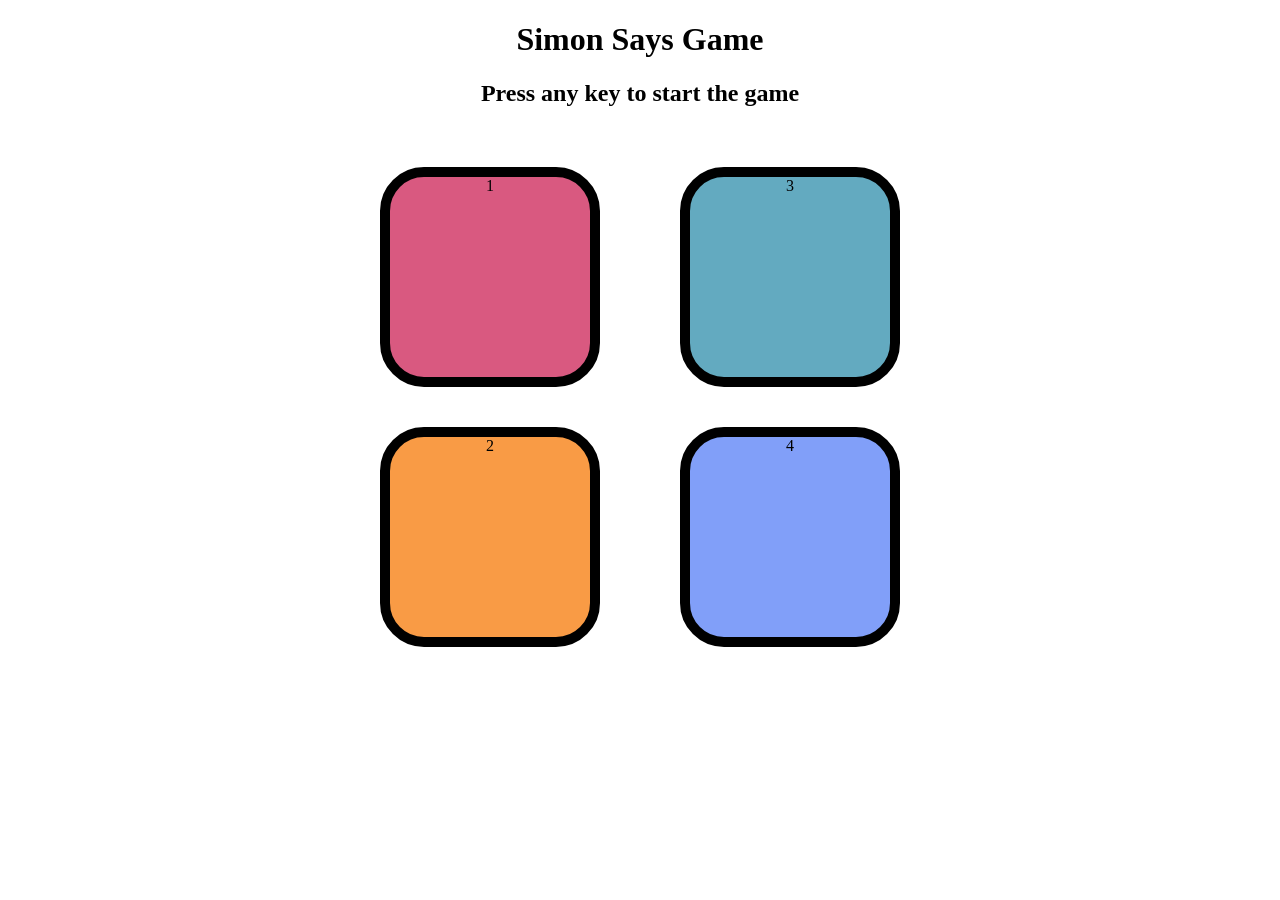
==== index.html @ ab347923 "Renamed game.html" ====
<!DOCTYPE html>
<html lang="en">
  <head>
    <meta charset="UTF-8" />
    <meta name="viewport" content="width=device-width, initial-scale=1.0" />
    <title>Simon Says Game</title>
    <link rel="stylesheet" href="Game.css" />
  </head>
  <body>
    <h1>Simon Says Game</h1>
    <h2>Press any key to start the game</h2>
    <div class="btn-container">
      <div class="line-one">
        <div class="btn red" type="button" id="red">1</div>
        <div class="btn yellow" type="button" id="yellow">2</div>
      </div>
      <div class="line-two">
        <div class="btn green" type="button" id="green">3</div>
        <div class="btn purple" type="button" id="purple">4</div>
      </div>
    </div>

    <script src="Game.js"></script>
  </body>
</html>
---- Game.css ----
body {
  text-align: center;
}

.btn {
  height: 200px;
  width: 200px;
  border-radius: 20%;
  border: 10px solid black;
  margin: 2.5rem;
}

.btn-container {
  display: flex;
  justify-content: center;
}

.yellow {
  background-color: #f99b45;
}

.red {
  background-color: #d95980;
}

.purple {
  background-color: #819ff9;
}

.green {
  background-color: #63aac0;
}

.flash {
  background-color: white;
}

.userflash {
  background-color: green;
}
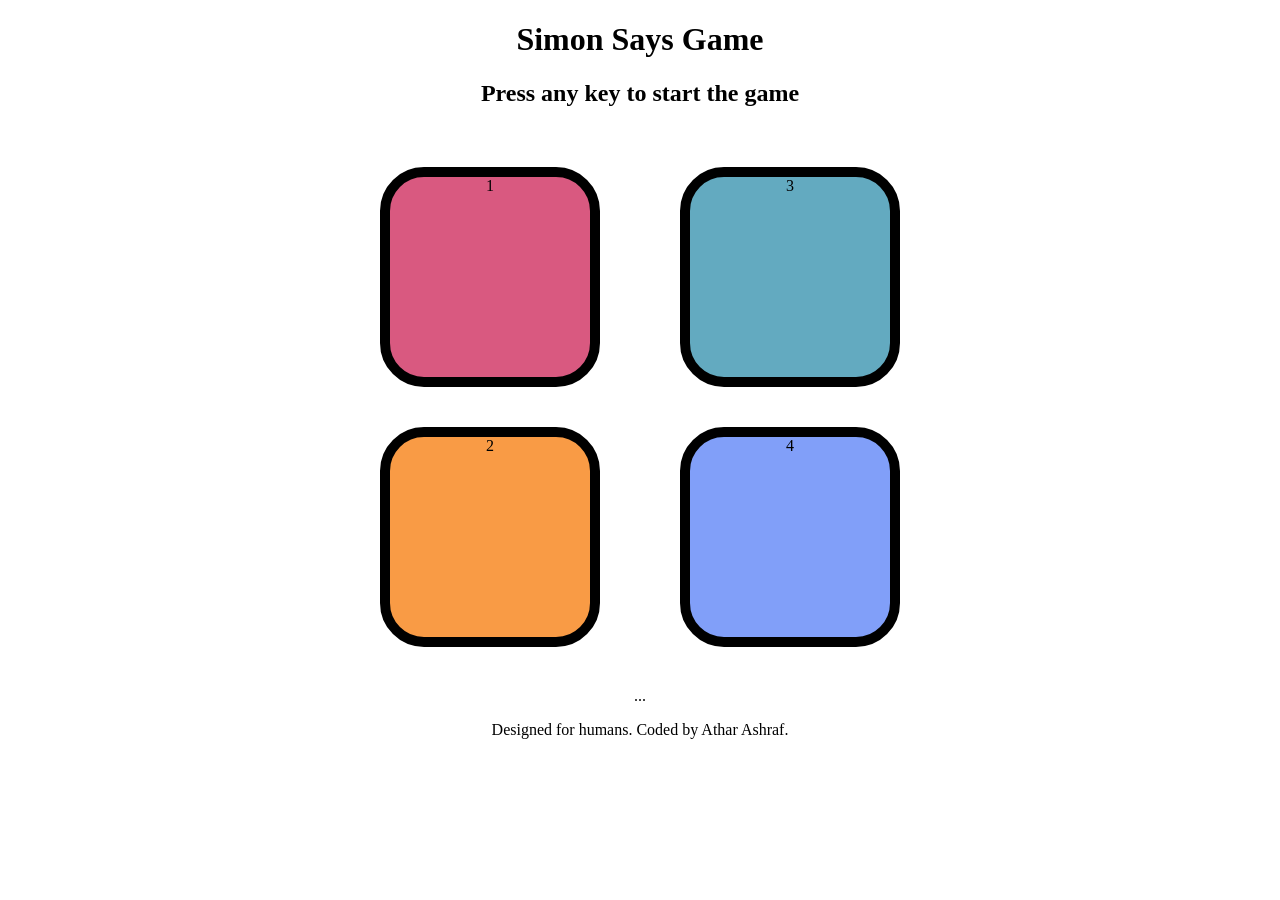
==== commit 6abe4a6d: "Add watermark with designer credit to index.html Added a watermark section with designer credit." ====
--- a/index.html
+++ b/index.html
@@ -19,7 +19,15 @@
         <div class="btn purple" type="button" id="purple">4</div>
       </div>
     </div>
+    <div class="btn-container">
+    ...
+</div>
+
+<div  class="watermark">
+  <!-- You're inspecting my code? Nice. We should be friends: https://www.linkedin.com/in/athar-ashraf-war-163786293/ -->
+  <p>Designed for humans. Coded by Athar Ashraf.</p>
+ </div>
 
     <script src="Game.js"></script>
   </body>
-</html>+</html>
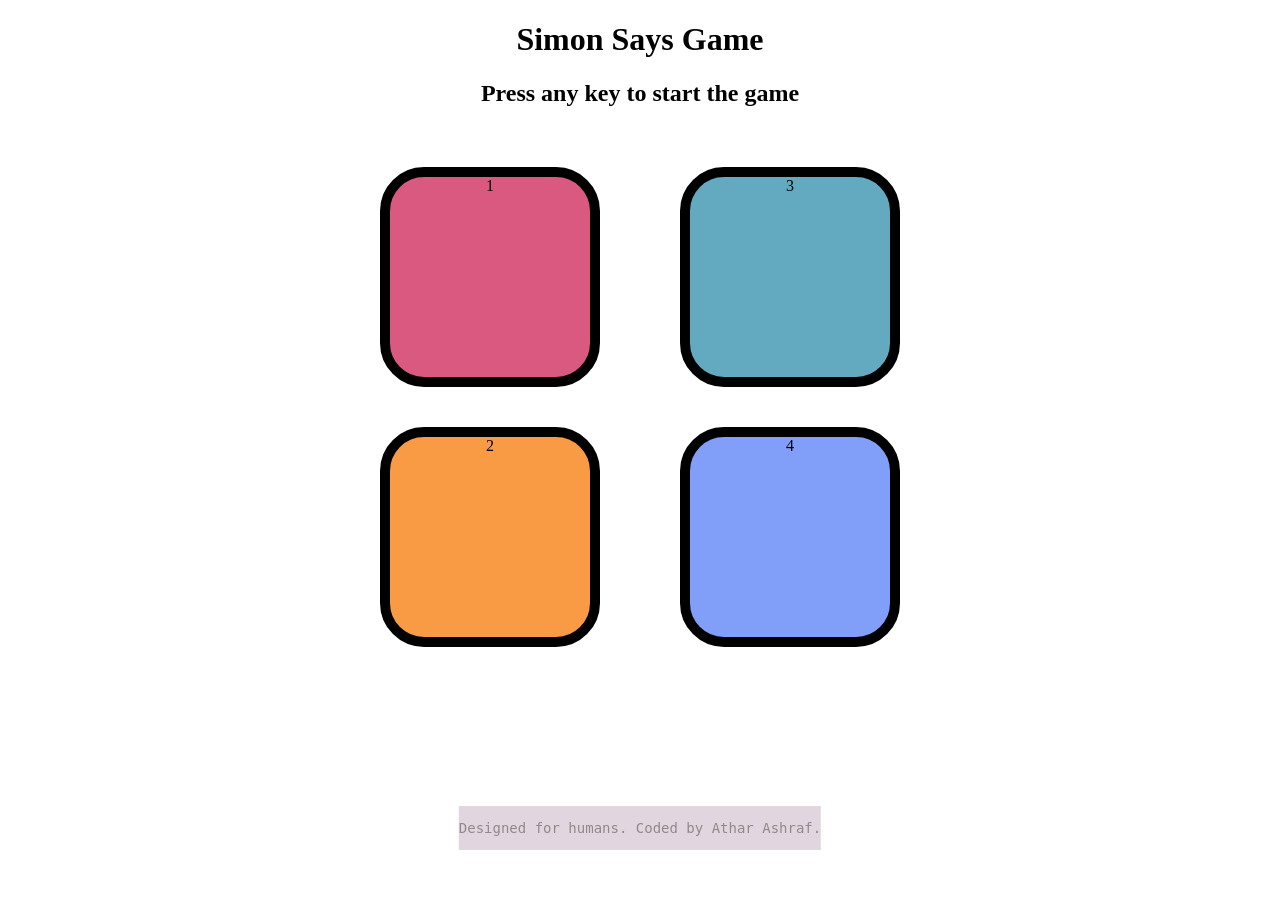
==== commit 9cefebdb: "Remove ellipsis from btn-container in index.html" ====
--- a/index.html
+++ b/index.html
@@ -9,6 +9,7 @@
   <body>
     <h1>Simon Says Game</h1>
     <h2>Press any key to start the game</h2>
+    <p id="fact"></p>
     <div class="btn-container">
       <div class="line-one">
         <div class="btn red" type="button" id="red">1</div>
@@ -20,7 +21,7 @@
       </div>
     </div>
     <div class="btn-container">
-    ...
+    
 </div>
 
 <div  class="watermark">
--- a/Game.css
+++ b/Game.css
@@ -37,4 +37,17 @@
 
 .userflash {
   background-color: green;
-}+}
+ .watermark {
+  position: fixed;
+  bottom: 50px;         
+  left: 50%;           
+  transform: translateX(-50%);
+  opacity: 0.5;        
+  font-family: 'Share Tech Mono', monospace;
+  font-size: 14px;
+  color: #231515;       
+  pointer-events: none; 
+  z-index: 100;         
+  background-color: #c4aec0;
+}
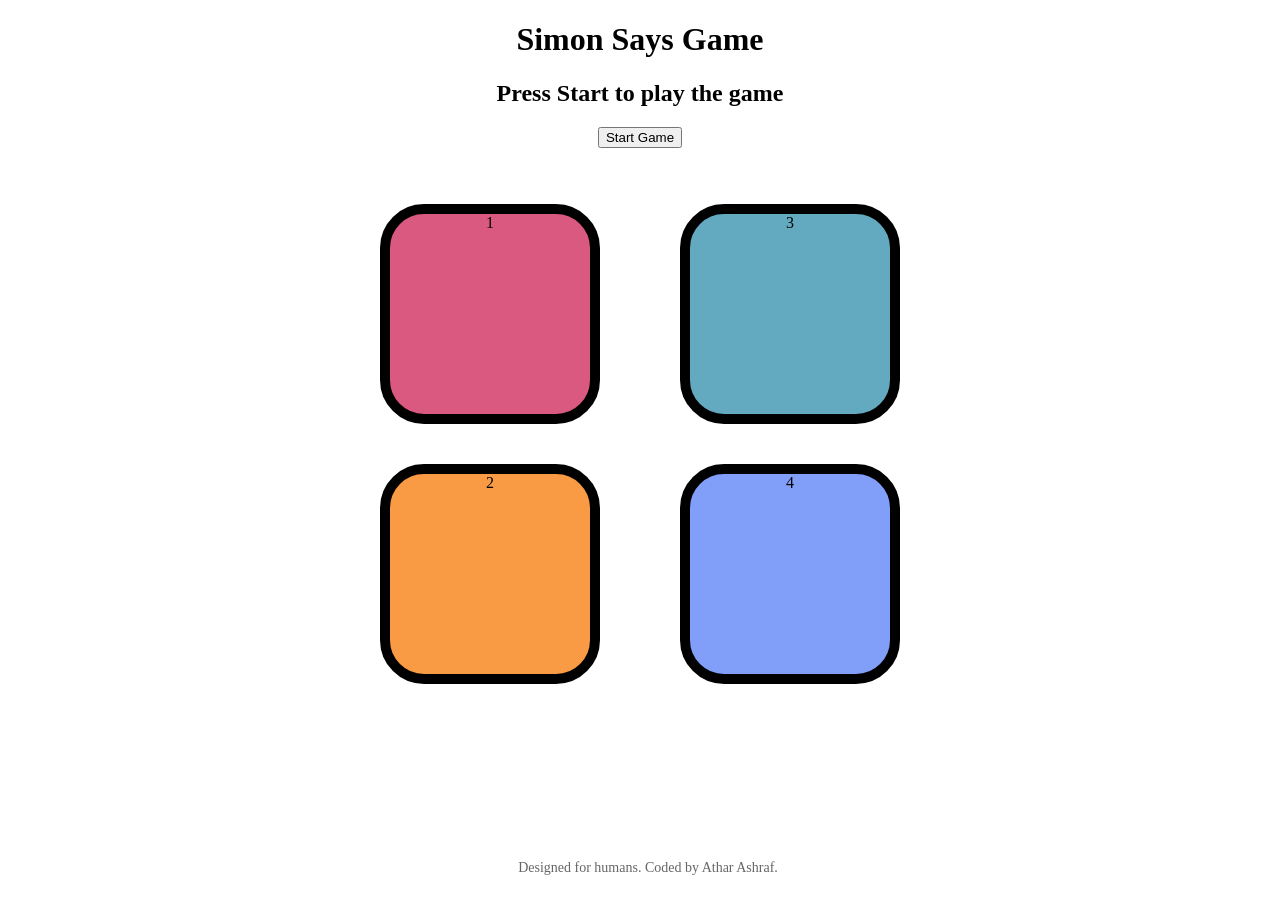
==== commit 71458039: "Update index.html" ====
--- a/index.html
+++ b/index.html
@@ -8,7 +8,8 @@
   </head>
   <body>
     <h1>Simon Says Game</h1>
-    <h2>Press any key to start the game</h2>
+    <h2>Press Start to play the game</h2>
+  <button id="startBtn">Start Game</button>
     <p id="fact"></p>
     <div class="btn-container">
       <div class="line-one">
--- a/Game.css
+++ b/Game.css
@@ -38,16 +38,17 @@
 .userflash {
   background-color: green;
 }
- .watermark {
-  position: fixed;
-  bottom: 50px;         
-  left: 50%;           
-  transform: translateX(-50%);
-  opacity: 0.5;        
-  font-family: 'Share Tech Mono', monospace;
-  font-size: 14px;
-  color: #231515;       
-  pointer-events: none; 
-  z-index: 100;         
-  background-color: #c4aec0;
+body {
+    padding-bottom: 60px;
 }
+
+.watermark {
+    position: fixed;
+    bottom: 10px;
+    width: 100%;
+    text-align: center;
+    font-size: 14px;
+    color: #666;
+   background-color: rgba(255, 255, 255, 0.9);
+}
+
